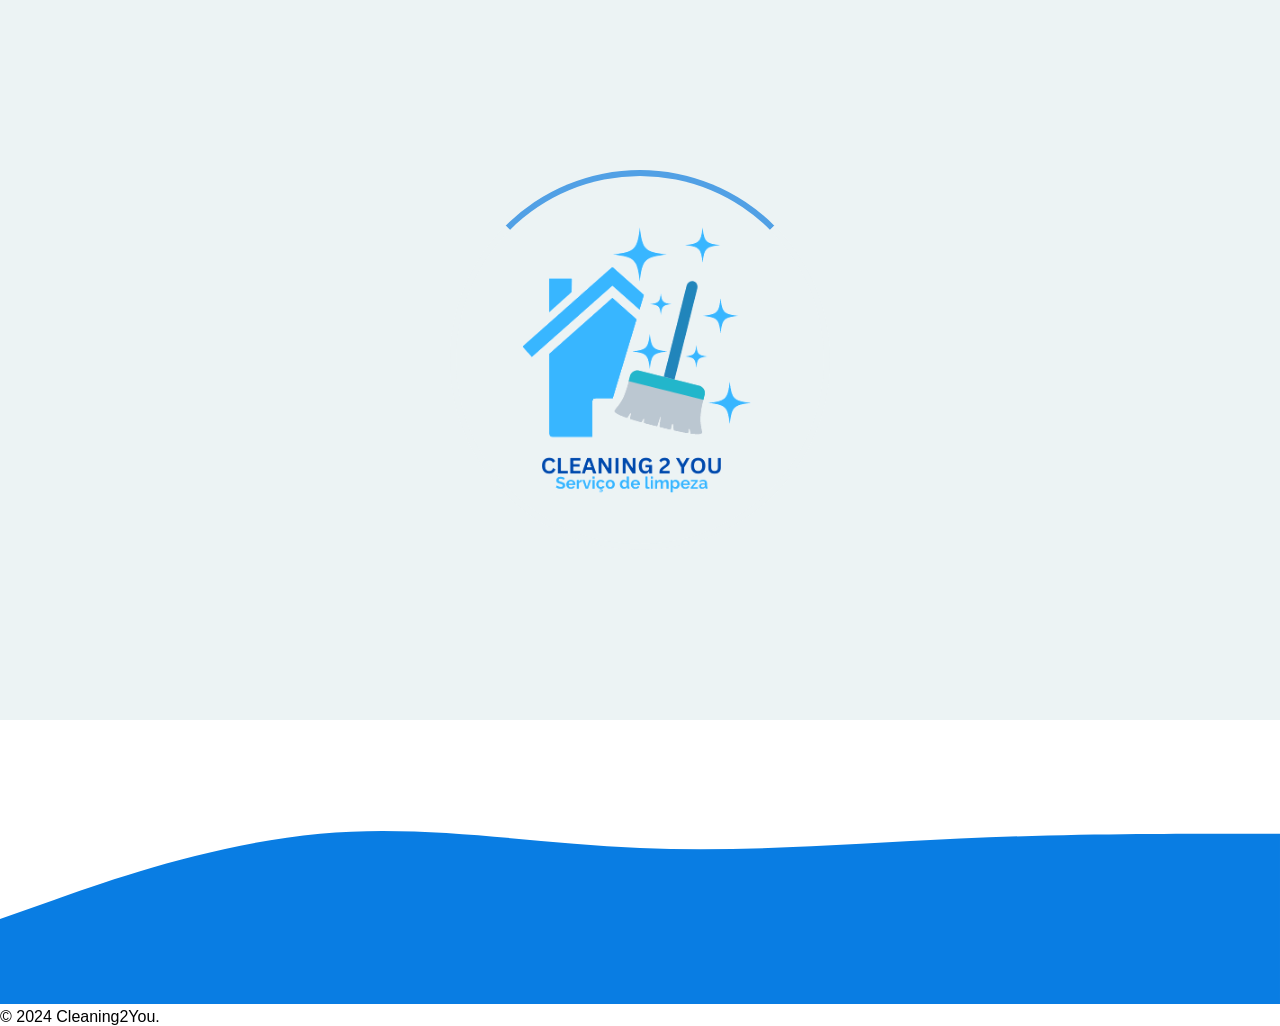
==== loading.html @ 28c3f610 "loading 1.0.0" ====
<!DOCTYPE html>
<html lang="pt-pt">
<head>
    <meta charset="UTF-8">
    <meta name="viewport" content="width=device-width, initial-scale=1.0">
    <title>Cleaning 2 You</title>
    <link rel="stylesheet" href="style.css">
</head>
<body>
   
    <main>
        <div class="logo-container">
            <div class="loading-circle"></div>
            <img src="imagens/Logo 1.0.0-transparente.png" alt="logo" class="logo">
        </div>
    </main>
    
    <footer>
        <div class="wave-container">
            <svg viewBox="0 0 1440 320">
                <path fill="var(--cor5)" fill-opacity="1" d="M0,224L60,202.7C120,181,240,139,360,128C480,117,600,139,720,144C840,149,960,139,1080,133.3C1200,128,1320,128,1380,128L1440,128L1440,320L1380,320C1320,320,1200,320,1080,320C960,320,840,320,720,320C600,320,480,320,360,320C240,320,120,320,60,320L0,320Z"></path>
            </svg>
        </div>
        <div class="footer-content">
            <p>&copy; 2024 Cleaning2You.</p>
        </div>
    </footer>

</body>
</html>
---- style.css ----
@charset "UTF-8";

* {
    padding: 0;
    margin: 0;
    box-sizing: border-box;
}

:root {
    --cor0:#ECF3F4;
    --cor1:#C9EBF1;
    --cor2:#8DDDEB;
    --cor3:#09C2E3;
    --cor4:#51A0E5;
    --cor5:#097DE3;
    --cor6:#095BE3;
    --cor7:#0938E3;
}



body, html {
    height: 100%;
    font-family: Arial, sans-serif;
}

main {
    display: flex;
    justify-content: center;
    align-items: center;
    height: 80vh; /* altura do main para ter espaço para o footer */
    background-color: var(--cor0);
}

.logo-container {
    position: relative;
    display: flex;
    justify-content: center;
    align-items: center;
}

.loading-circle {
    position: absolute;
    width: 380px;
    height: 380px;
    border: 6px solid var(--cor0);
    border-top: 6px solid var(--cor4);
    border-radius: 50%;
    animation: spin 1.5s linear infinite; /*tempo que demora a dar a volta*/
}

.logo {
    width: 450px; /* Ajustar tamanho do logo */
    height:  450px;
    z-index: 1;
}

@keyframes spin {
    0% {
        transform: rotate(0deg);
    }
    100% {
        transform: rotate(360deg);
    }
}

/*quero fazer animação da wave e algo em cima?
quero saber o que vai ter escrito dentro da wave*/
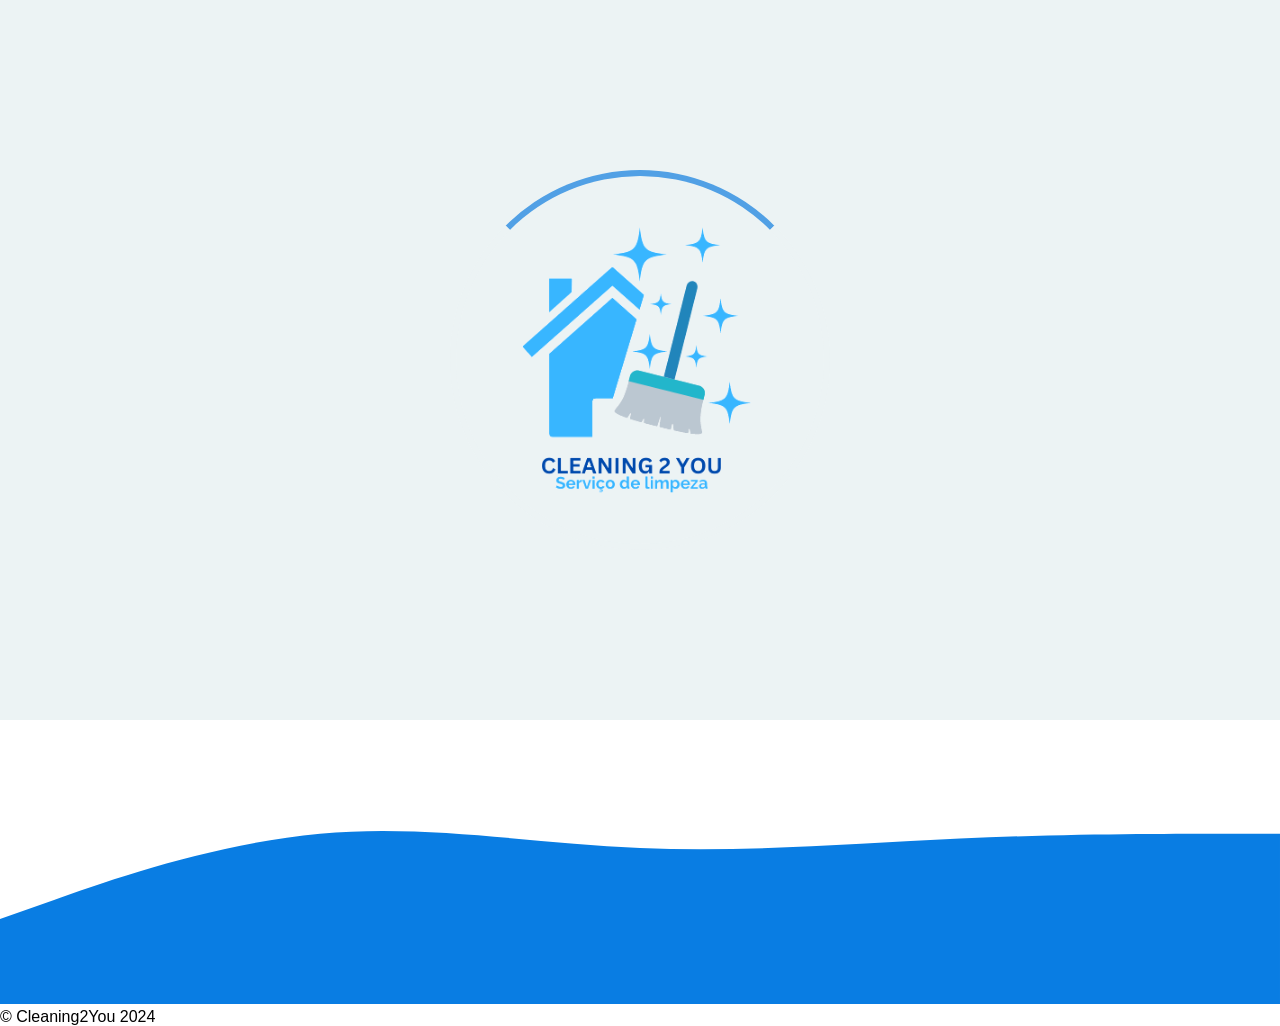
==== commit c694c5e3: "inicio de login" ====
--- a/loading.html
+++ b/loading.html
@@ -4,7 +4,7 @@
     <meta charset="UTF-8">
     <meta name="viewport" content="width=device-width, initial-scale=1.0">
     <title>Cleaning 2 You</title>
-    <link rel="stylesheet" href="style.css">
+    <link rel="stylesheet" href="estilos/loadingcss.css">
 </head>
 <body>
    
@@ -22,7 +22,7 @@
             </svg>
         </div>
         <div class="footer-content">
-            <p>&copy; 2024 Cleaning2You.</p>
+            <p>&copy; Cleaning2You 2024</p>
         </div>
     </footer>
 
--- a/estilos/loadingcss.css
+++ b/estilos/loadingcss.css
@@ -0,0 +1,68 @@
+@charset "UTF-8";
+
+* {
+    padding: 0;
+    margin: 0;
+    box-sizing: border-box;
+}
+
+:root {
+    --cor0:#ECF3F4;
+    --cor1:#C9EBF1;
+    --cor2:#8DDDEB;
+    --cor3:#09C2E3;
+    --cor4:#51A0E5;
+    --cor5:#097DE3;
+    --cor6:#095BE3;
+    --cor7:#0938E3;
+}
+
+
+
+body, html {
+    height: 100%;
+    font-family: Arial, sans-serif;
+}
+
+main {
+    display: flex;
+    justify-content: center;
+    align-items: center;
+    height: 80vh; /* altura do main para ter espaço para o footer */
+    background-color: var(--cor0);
+}
+
+.logo-container {
+    position: relative;
+    display: flex;
+    justify-content: center;
+    align-items: center;
+}
+
+.loading-circle {
+    position: absolute;
+    width: 380px;
+    height: 380px;
+    border: 6px solid var(--cor0);
+    border-top: 6px solid var(--cor4);
+    border-radius: 50%;
+    animation: spin 1.5s linear infinite; /*tempo que demora a dar a volta*/
+}
+
+.logo {
+    width: 450px; /* Ajustar tamanho do logo */
+    height:  450px;
+    z-index: 1;
+}
+
+@keyframes spin {
+    0% {
+        transform: rotate(0deg);
+    }
+    100% {
+        transform: rotate(360deg);
+    }
+}
+
+/*quero fazer animação da wave e algo em cima?
+quero saber o que vai ter escrito dentro da wave*/
